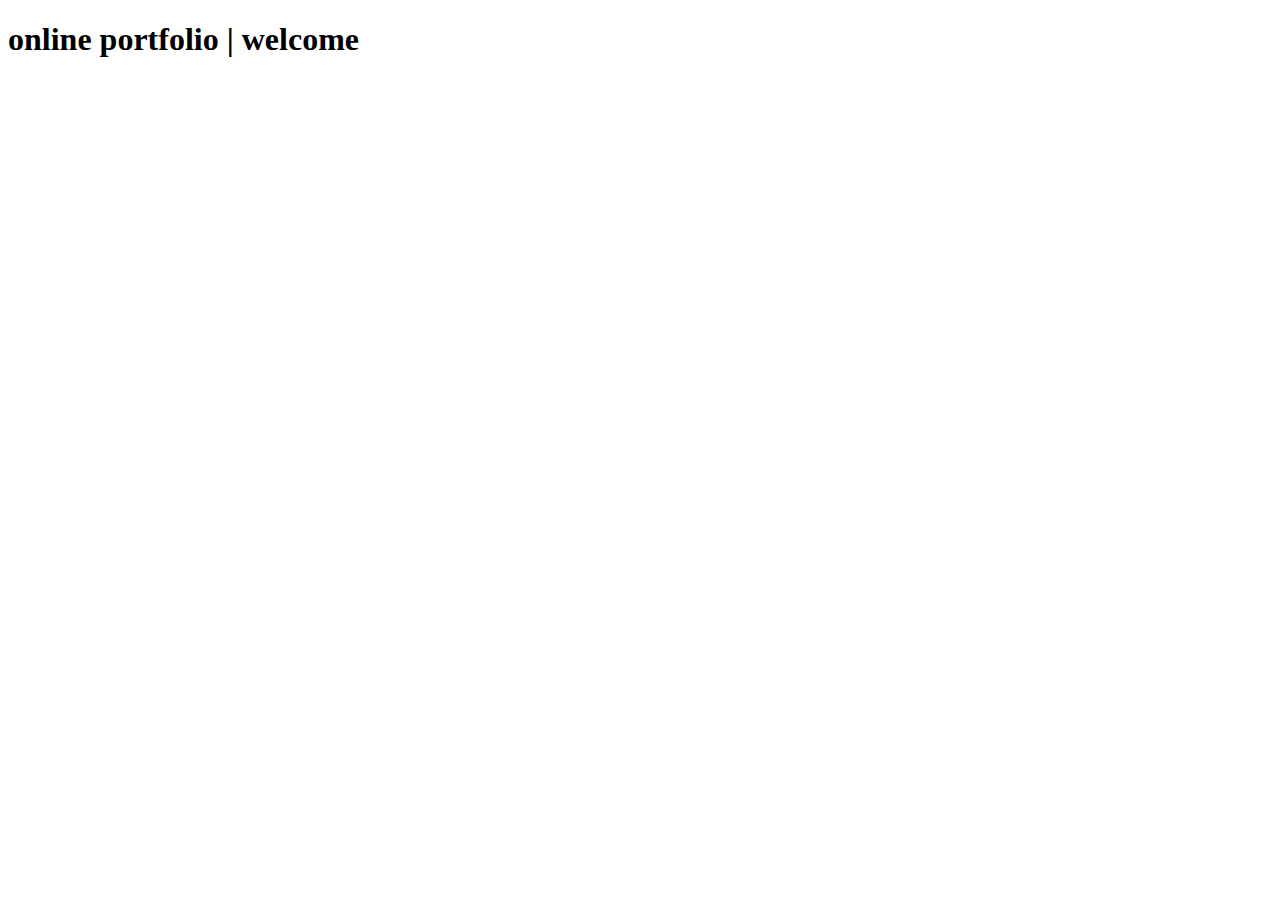
==== index.html @ 1d60f296 "initialcommit" ====
<!DOCTYPE html>
    <html lang="en">
    <head>
        <meta charset="UTF-8">
        <meta http-equiv="X-UA-Compatible" content="IE=edge">
        <meta name="viewport" content="width=device-width, initial-scale=1.0">
        <title>webpage</title>
    </head>
    <body>
        <h1>online portfolio | welcome</h1>
    </body>
    </html>
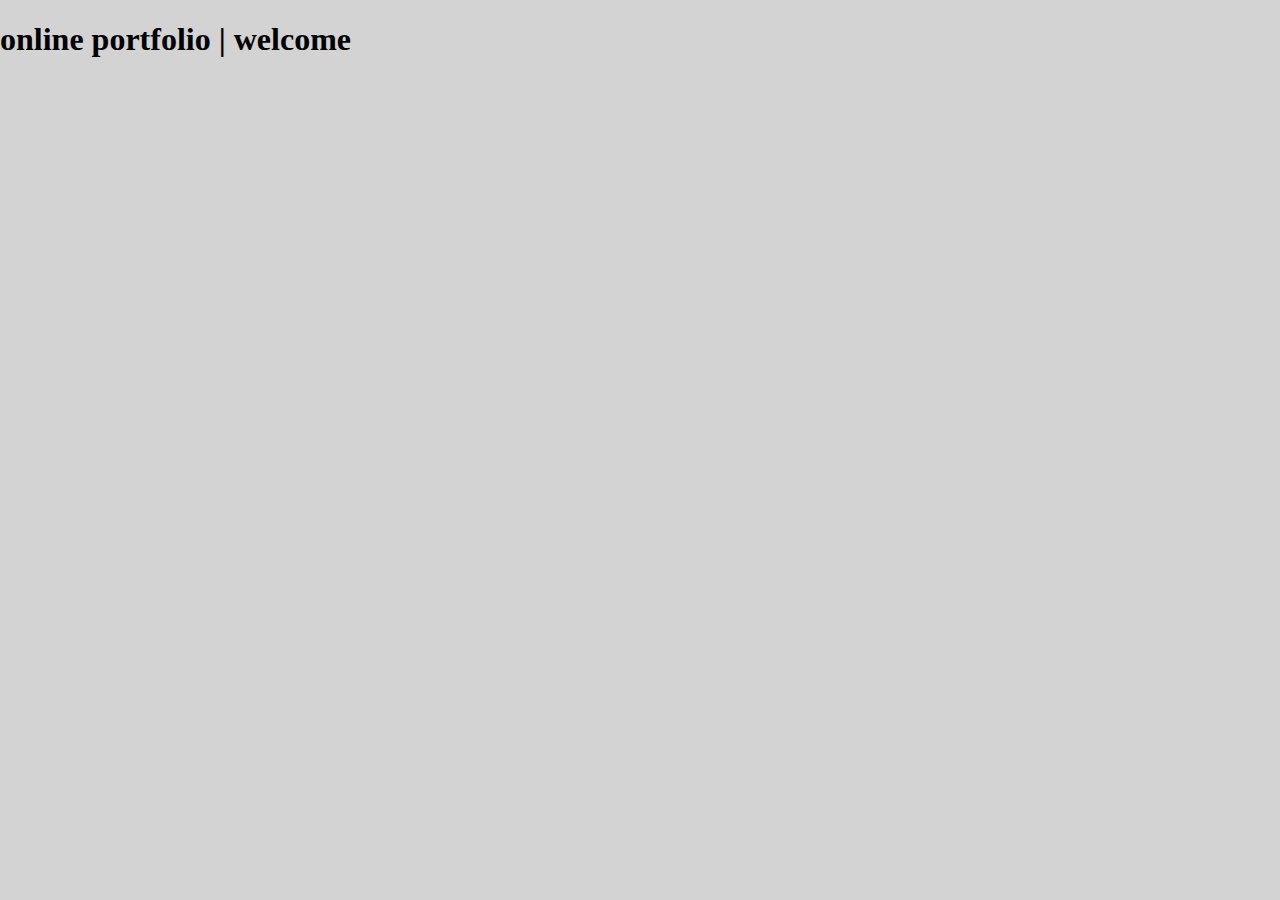
==== commit 9c26560f: "styling" ====
--- a/index.html
+++ b/index.html
@@ -5,6 +5,7 @@
         <meta http-equiv="X-UA-Compatible" content="IE=edge">
         <meta name="viewport" content="width=device-width, initial-scale=1.0">
         <title>webpage</title>
+        <link rel="stylesheet" href="style.css">
     </head>
     <body>
         <h1>online portfolio | welcome</h1>
--- a/style.css
+++ b/style.css
@@ -0,0 +1,4 @@
+body {
+    margin: 0;
+    background: lightgrey;
+}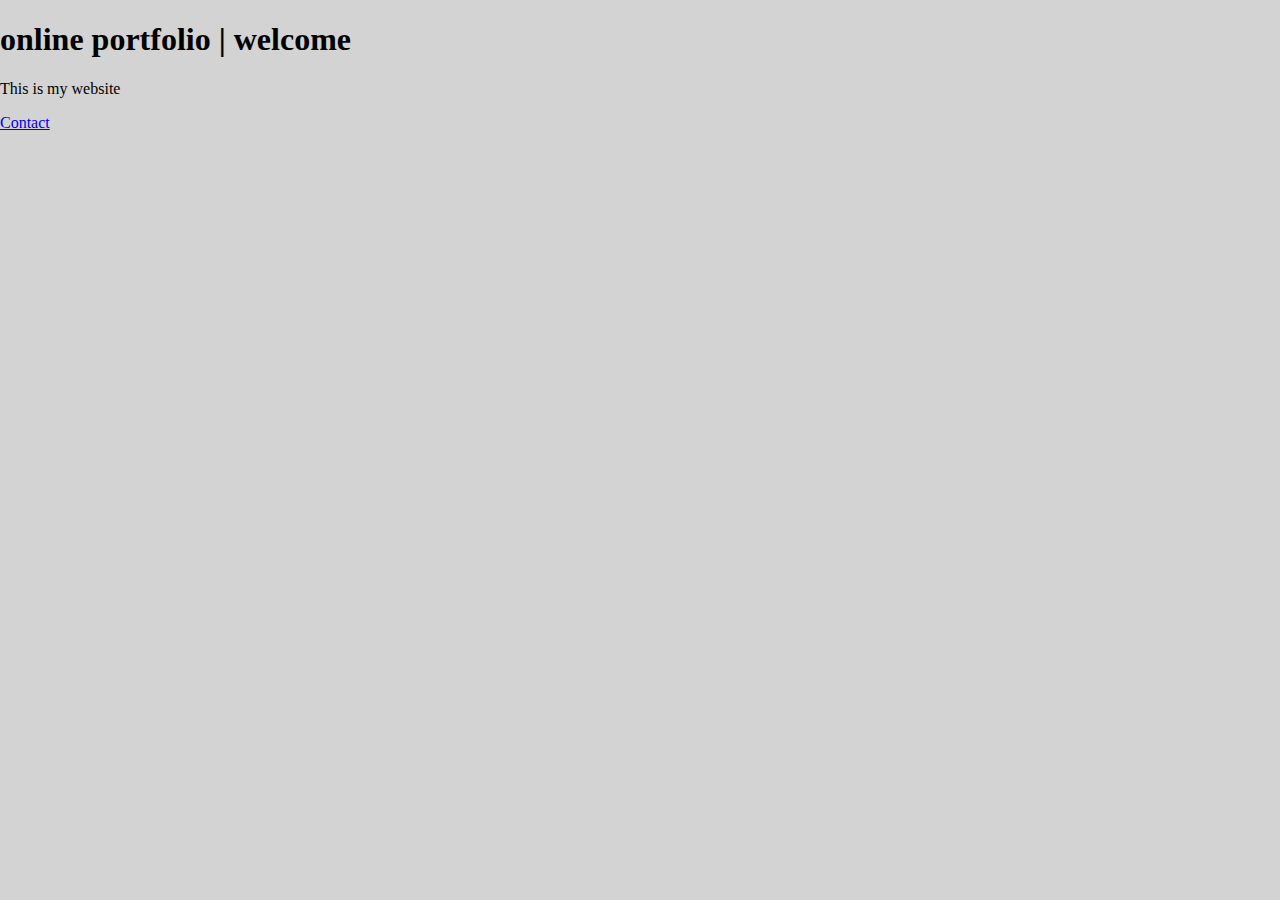
==== commit de517716: "contact" ====
--- a/index.html
+++ b/index.html
@@ -9,5 +9,7 @@
     </head>
     <body>
         <h1>online portfolio | welcome</h1>
+        <p>This is my website</p>
+        <a href="/contact.html">Contact</a>
     </body>
     </html>